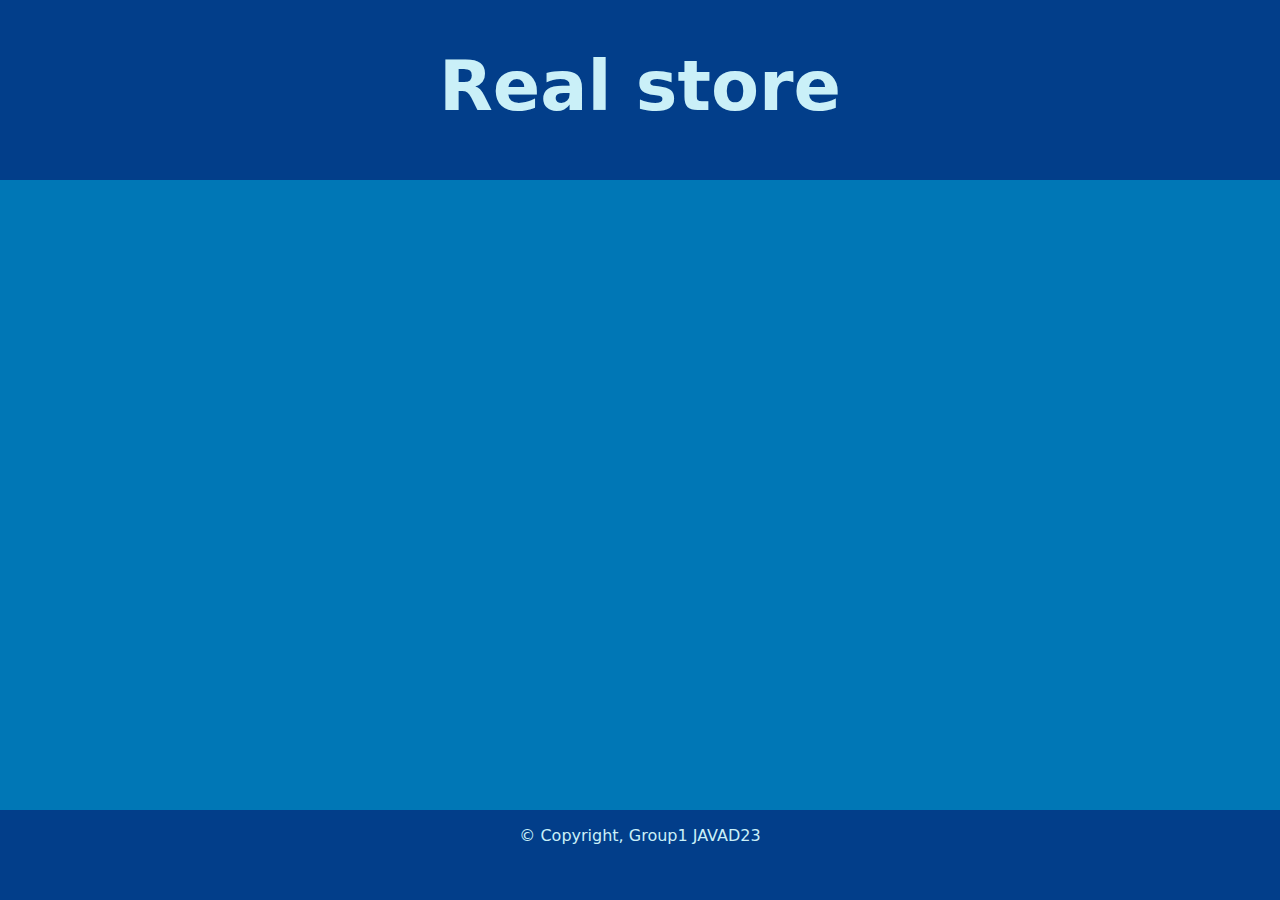
==== index.html @ 7b3e236b "Co-authored-by: Michael Speiner <MSpeiner@users.noreply.github.com> Co-authored-by: Robin Blondin <R" ====
<!DOCTYPE html>
<html lang="en">

<head>
    <meta charset="UTF-8">
    <meta name="viewport" content="width=device-width, initial-scale=1.0">
    <title>Webbapplikation</title>
    <link href="https://cdn.jsdelivr.net/npm/bootstrap@5.3.3/dist/css/bootstrap.min.css" rel="stylesheet"
        integrity="sha384-QWTKZyjpPEjISv5WaRU9OFeRpok6YctnYmDr5pNlyT2bRjXh0JMhjY6hW+ALEwIH" crossorigin="anonymous">
    <link rel="stylesheet" href="style.css">
</head>

<body>
    <div class="container-fluid">
        <div class="product-info">
            <div class="col d-flex flex-column justify-content-center align align-items-center mt-4">
                <img src="" class="card-img-top" alt="">
                <h2 class="info-title"></h2>
                <p class="text-center info-desc">

                </p>
                <p class="info-price"></p>
            </div>

            <div class="col d-flex flex-column justify-content-center align align-items-center mt-4">
                <form id="kontaktForm">
                    <label id="namn">Namn:</label><br>
                    <input type="text" placeholder="Namn" minlength="2" maxlength="50" pattern="[A-Öa-ö]+"
                        required><br><br>
                    <label id="epost">Epost:</label><br>
                    <input type="email" placeholder="Exempel@gmail.com" maxlength="50" required><br><br>
                    <label id="telefonnummer">Telefonnummer:</label><br>
                    <input type="text" placeholder="Telefonnummer" maxlength="50" pattern="[\d\(\)\-]+"
                        required><br><br>
                    <div class="col" id="levAdress">
                        <label id="leveransadress">Leveransadress:</label><br>
                        <input type="text" placeholder="Gatuadress" minlength="2" maxlength="50" required><br>
                        <input type="text" placeholder="Postnummer" minlength="5" maxlength="5" pattern="\d+"><br>
                        <input type="text" placeholder="Ort" min="2" maxlength="50" pattern="[A-Öa-ö]+" required>
                    </div>
                    <div class="col d-flex flex-column justify-content-center align align-items-center mt-4 mb-4">
                        <a href="order-conf.html" class="btn btn-primary">Buy now</a>
                        <input class="btn btn-warning info-button" type="button"
                            onclick="window.location.replace('index.html')" value="Cancel" />
                    </div>
                </form>
            </div>
        </div>
    </div>

    <div class="container-fluid m-0">
        <div class="row">
            <!--<div class="col">-->
                <div class="head-box">
                    <h1 class="logo">Real store</h1>
                </div>
            <!--</div>-->
        </div>

        <div class="row">
            <!--<div class="col-12">-->
                <div class="center-box">
                    <div class="row g-3 m-2" id="container-cards">

                    </div>
                </div>
            <!--</div>-->
        </div>
    </div>

    <div class="row-fluid">
        <div class="footer-box">
            <h6 class="text-center p-3">&copy; Copyright, Group1 JAVAD23</h6>
        </div>
    </div>

    <script src="https://cdn.jsdelivr.net/npm/bootstrap@5.3.3/dist/js/bootstrap.bundle.min.js"
        integrity="sha384-YvpcrYf0tY3lHB60NNkmXc5s9fDVZLESaAA55NDzOxhy9GkcIdslK1eN7N6jIeHz"
        crossorigin="anonymous"></script>
    <script src="https://ajax.googleapis.com/ajax/libs/jquery/3.7.1/jquery.min.js"></script>
    <script type="module" src="./script.js"></script>
</body>

</html>
---- style.css ----
body {
  width: 100vw;
  height: 100vh;
  min-width: 375px;
}

.head-box {
  background-color: #023E8A;
  min-height: 20vh;
  display: flex;
  justify-content: center;
  align-items: center;
  text-align: center;
  color: #CAF0F8;
}

.logo {
  font-size: 70px;
  font-weight: bold;
}

.logo2 {
  font-size: 50px;
  font-weight: bold;
}

.center-box {
  min-height: 70vh;
  max-height: 70vh;
  background-color: #0077B6;
  overflow-y: scroll;
  scrollbar-width: none;
}

#container-cards {
    display: flex;
    flex-direction: row;
    flex-wrap: wrap;
}

.footer-box {
  min-height: 10vh;
  background-color: #023E8A;
  color: #CAF0F8;  
}

.column {
  flex-wrap: wrap;
  float: left;
  background-color: white;
  height: 100%;
  width: 100%;
  text-align: center;
  border-radius: 10px;
  color: #023E8A;
}

/* Clear floats after the columns */
.row:after {
  content: "";
  display: table;
  clear: both;
}

.card-img-top {
  height: 100px;
  width: 100px;
}

.product-info {
  display: none;
  background-color: #CAF0F8;
  position: fixed;
  height: 75%;
  width: 50%;
  top: 12.5%;
  left: 25%;
  overflow-y: auto;
  border-radius: 10px;
  box-shadow: 10px 5px 5px 5px rgba(0, 0, 0, 0.2);
  scrollbar-width: none;
}

.product-info > * {
  background-color: #CAF0F8;
}

#levAdress > * {
  margin: 2px;
}

#bstInfoSite > * {
  color: white;
  size: 50px;
}
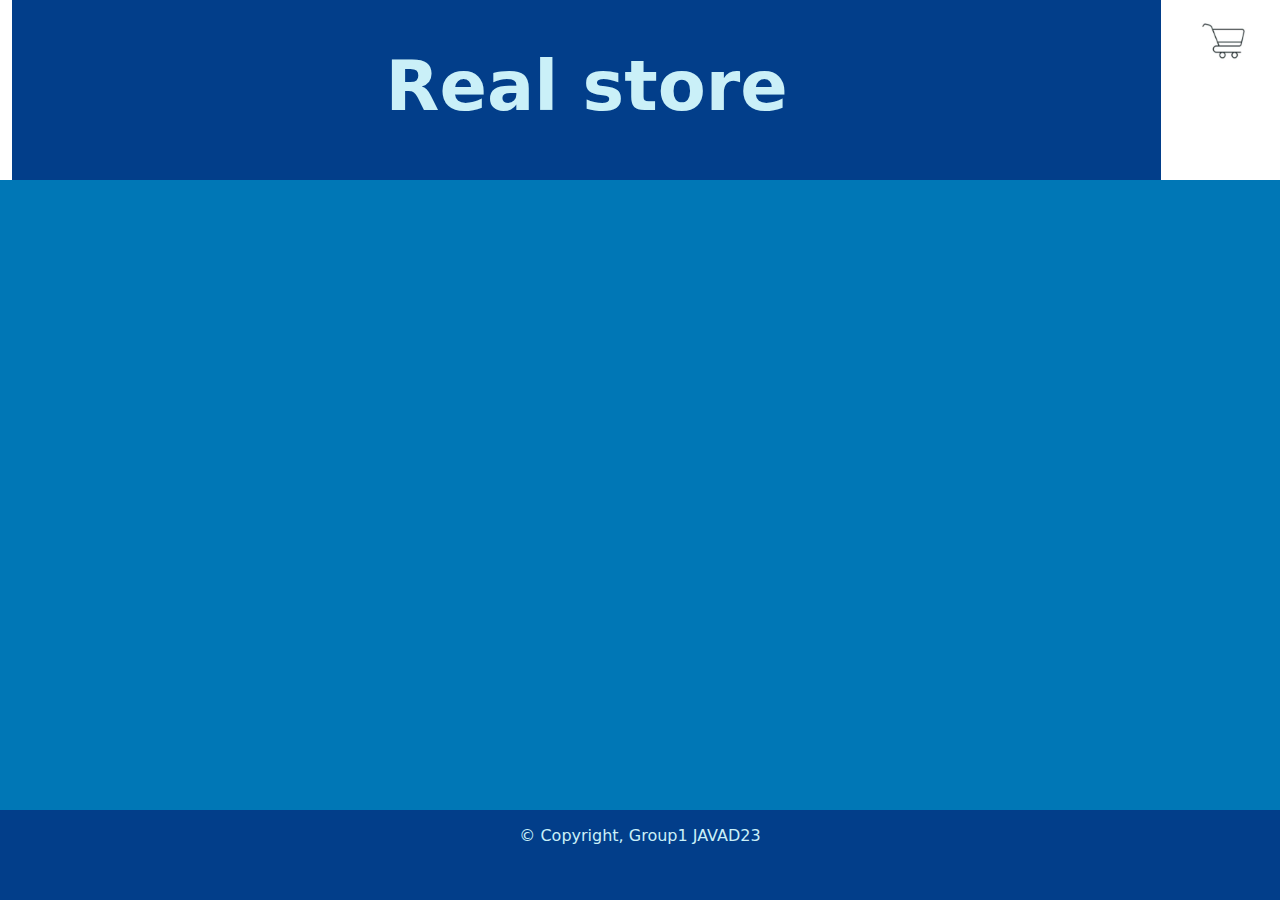
==== commit 65b24c0d: "byta kundvagn ikon" ====
--- a/index.html
+++ b/index.html
@@ -25,21 +25,21 @@
             <div class="col d-flex flex-column justify-content-center align align-items-center mt-4">
                 <form id="kontaktForm">
                     <label id="namn">Namn:</label><br>
-                    <input type="text" placeholder="Namn" minlength="2" maxlength="50" pattern="[A-Öa-ö]+"
+                    <input type="text" class = "name" placeholder="Namn" minlength="2" maxlength="50" pattern="[A-Öa-ö]+"
                         required><br><br>
                     <label id="epost">Epost:</label><br>
-                    <input type="email" placeholder="Exempel@gmail.com" maxlength="50" required><br><br>
+                    <input type="email" class = "mail" placeholder="Exempel@gmail.com" maxlength="50" required><br><br>
                     <label id="telefonnummer">Telefonnummer:</label><br>
-                    <input type="text" placeholder="Telefonnummer" maxlength="50" pattern="[\d\(\)\-]+"
+                    <input type="text" class = "phone" placeholder="Telefonnummer" maxlength="50" pattern="[\d\(\)\-]+"
                         required><br><br>
                     <div class="col" id="levAdress">
                         <label id="leveransadress">Leveransadress:</label><br>
-                        <input type="text" placeholder="Gatuadress" minlength="2" maxlength="50" required><br>
-                        <input type="text" placeholder="Postnummer" minlength="5" maxlength="5" pattern="\d+"><br>
-                        <input type="text" placeholder="Ort" min="2" maxlength="50" pattern="[A-Öa-ö]+" required>
+                        <input type="text" class ="adress" placeholder="Gatuadress" minlength="2" maxlength="50" required><br>
+                        <input type="text" class ="zipcode" placeholder="Postnummer" minlength="5" maxlength="5" pattern="\d+"><br>
+                        <input type="text" class ="city" placeholder="Ort" min="2" maxlength="50" pattern="[A-Öa-ö]+" required>
                     </div>
                     <div class="col d-flex flex-column justify-content-center align align-items-center mt-4 mb-4">
-                        <a href="order-conf.html" class="btn btn-primary">Buy now</a>
+                        <a href="order-conf.html" class="btn btn-primary buy-button">Buy now</a>
                         <input class="btn btn-warning info-button" type="button"
                             onclick="window.location.replace('index.html')" value="Cancel" />
                     </div>
@@ -50,11 +50,15 @@
 
     <div class="container-fluid m-0">
         <div class="row">
-            <!--<div class="col">-->
+            <div class="col-11">
                 <div class="head-box">
                     <h1 class="logo">Real store</h1>
                 </div>
-            <!--</div>-->
+            </div>
+
+            <div class="col-1">
+                    <img id="kundvagn-ikon" src="images/KundvagnTom.png" alt="Kundvagn" width="85" height="85" />
+            </div>
         </div>
 
         <div class="row">
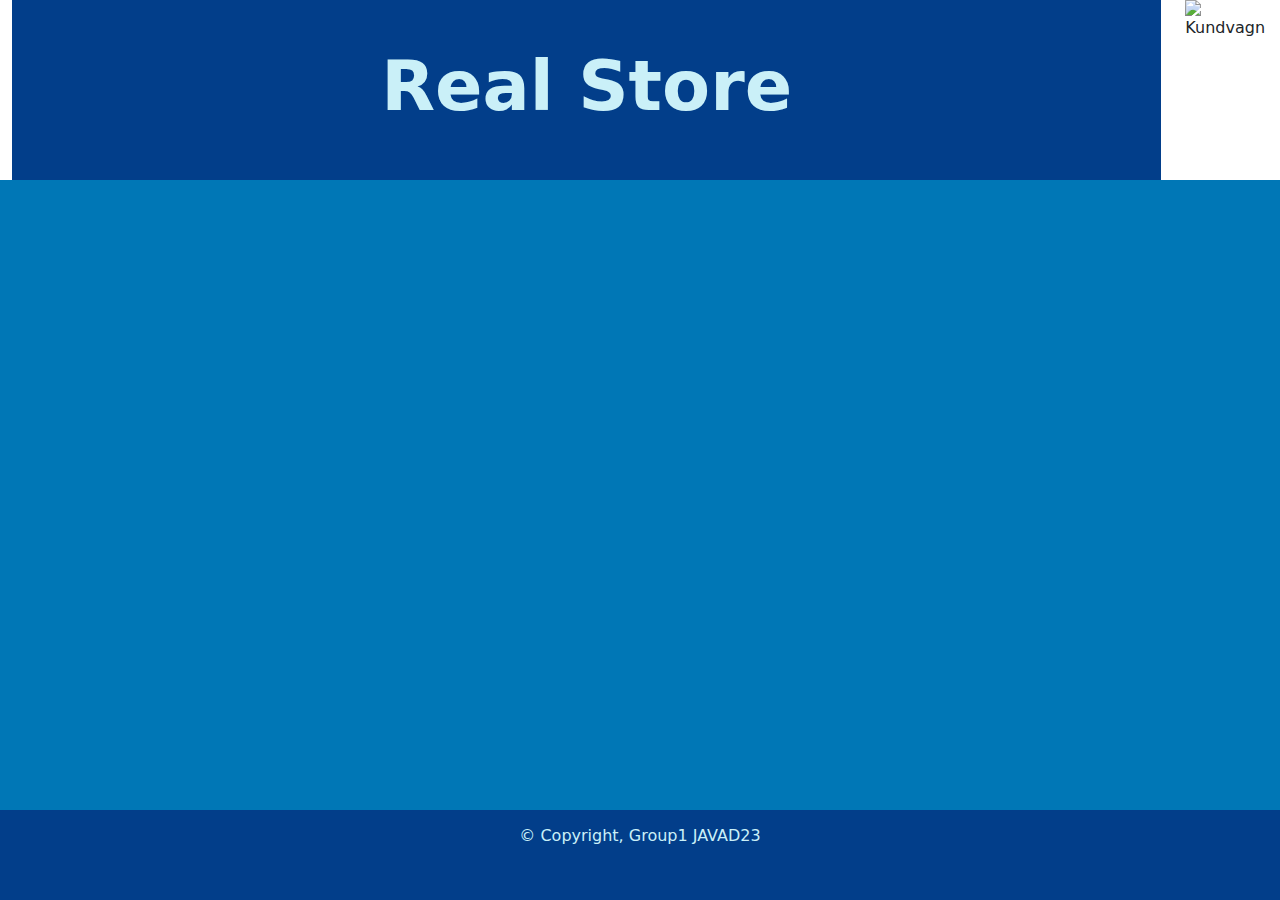
==== commit 510770fa: "Added validation for forms. Restyled pages" ====
--- a/index.html
+++ b/index.html
@@ -23,12 +23,12 @@
             </div>
 
             <div class="col d-flex flex-column justify-content-center align align-items-center mt-4">
-                <form id="kontaktForm">
+                <form id="kontaktForm" >
                     <label id="namn">Namn:</label><br>
-                    <input type="text" class = "name" placeholder="Namn" minlength="2" maxlength="50" pattern="[A-Öa-ö]+"
-                        required><br><br>
+                    <input type="name" class="name" placeholder="Namn" minlength="2" maxlength="50" pattern="[A-Öa-ö]+"
+                        required validation><br><br>
                     <label id="epost">Epost:</label><br>
-                    <input type="email" class = "mail" placeholder="Exempel@gmail.com" maxlength="50" required><br><br>
+                    <input type="email" class="mail" placeholder="Exempel@gmail.com" maxlength="50" required><br><br>
                     <label id="telefonnummer">Telefonnummer:</label><br>
                     <input type="text" class = "phone" placeholder="Telefonnummer" maxlength="50" pattern="[\d\(\)\-]+"
                         required><br><br>
@@ -39,7 +39,7 @@
                         <input type="text" class ="city" placeholder="Ort" min="2" maxlength="50" pattern="[A-Öa-ö]+" required>
                     </div>
                     <div class="col d-flex flex-column justify-content-center align align-items-center mt-4 mb-4">
-                        <a href="order-conf.html" class="btn btn-primary buy-button">Buy now</a>
+                        <button type="submit" class="btn btn-primary buy-button">Buy now</button>
                         <input class="btn btn-warning info-button" type="button"
                             onclick="window.location.replace('index.html')" value="Cancel" />
                     </div>
@@ -52,12 +52,12 @@
         <div class="row">
             <div class="col-11">
                 <div class="head-box">
-                    <h1 class="logo">Real store</h1>
+                    <h1 class="logo"><a href="index.html">Real Store</a></h1>
                 </div>
             </div>
 
             <div class="col-1">
-                    <img id="kundvagn-ikon" src="images/KundvagnTom.png" alt="Kundvagn" width="85" height="85" />
+                    <img id="kundvagn-ikon" src="./images/KundvagnFullNy.png" alt="Kundvagn" width="85" height="85" />
             </div>
         </div>
 
--- a/style.css
+++ b/style.css
@@ -19,9 +19,11 @@
   font-weight: bold;
 }
 
-.logo2 {
-  font-size: 50px;
-  font-weight: bold;
+.thanks-msg {
+  margin-top: 20px;
+  justify-content: center;
+  align-items: center;
+  text-align: center;
 }
 
 .center-box {
@@ -92,4 +94,18 @@
 #bstInfoSite > * {
   color: white;
   size: 50px;
+}
+
+a:link, a:visited {
+  text-decoration: none;
+  color: #CAF0F8;
+}
+
+a:hover {
+  text-decoration: none;
+  color: #ADE8F4;
+}
+
+.confi-p{
+  max-width: 25%;
 }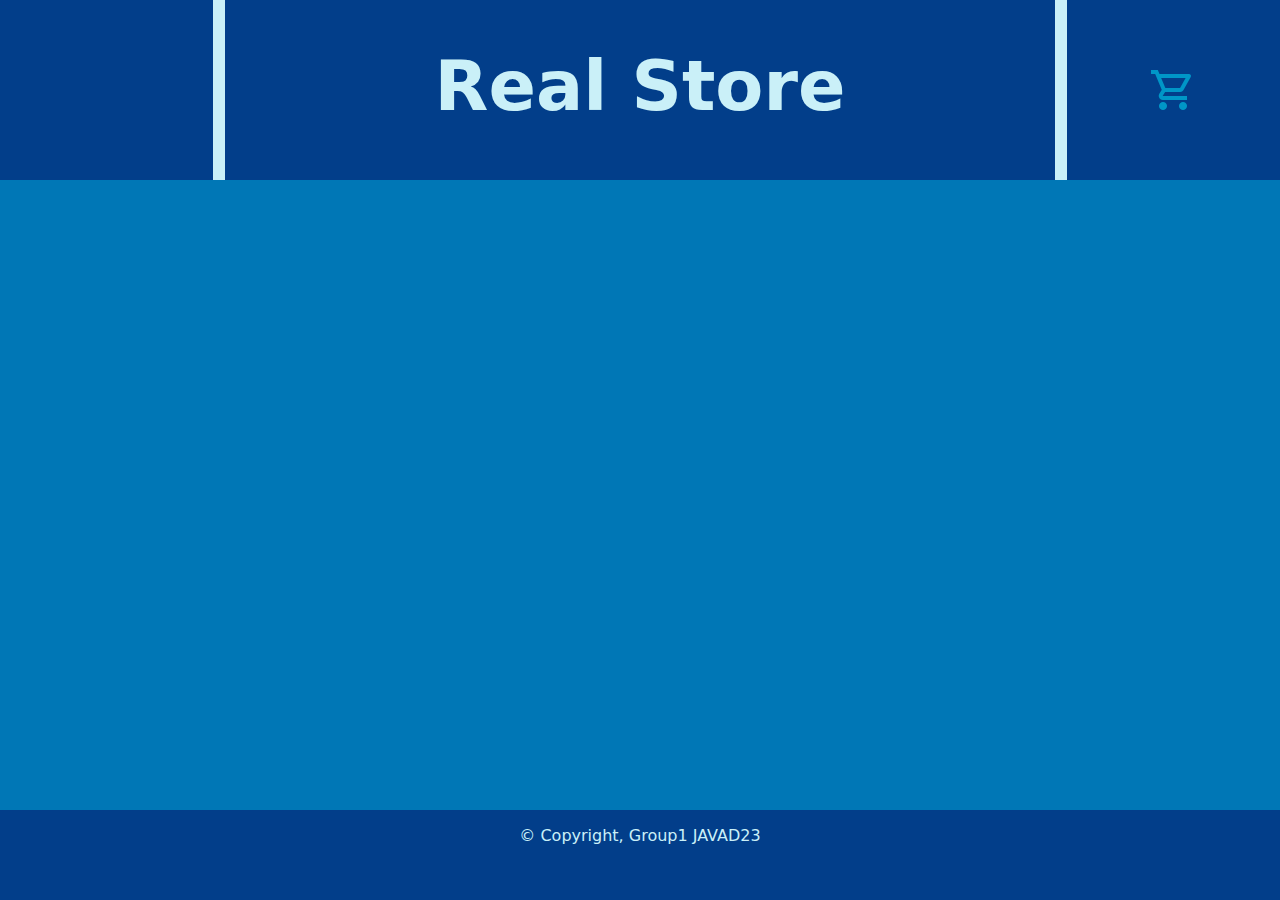
==== commit a78c3cec: "Fixed minor changes" ====
--- a/index.html
+++ b/index.html
@@ -15,7 +15,7 @@
         <div class="product-info">
             <div class="col d-flex flex-column justify-content-center align align-items-center mt-4">
                 <img src="" class="card-img-top" alt="">
-                <h2 class="info-title"></h2>
+                <h2 class="info-title text-center"></h2>
                 <p class="text-center info-desc">
 
                 </p>
@@ -25,8 +25,7 @@
             <div class="col d-flex flex-column justify-content-center align align-items-center mt-4">
                 <form id="kontaktForm" >
                     <label id="namn">Namn:</label><br>
-                    <input type="name" class="name" placeholder="Namn" minlength="2" maxlength="50" pattern="[A-Öa-ö]+"
-                        required validation><br><br>
+                    <input type="text" autocomplete="given-name" class="name" placeholder="Namn" minlength="2" maxlength="50" pattern="[A-Öa-ö]+" required><br><br>
                     <label id="epost">Epost:</label><br>
                     <input type="email" class="mail" placeholder="Exempel@gmail.com" maxlength="50" required><br><br>
                     <label id="telefonnummer">Telefonnummer:</label><br>
@@ -34,37 +33,36 @@
                         required><br><br>
                     <div class="col" id="levAdress">
                         <label id="leveransadress">Leveransadress:</label><br>
-                        <input type="text" class ="adress" placeholder="Gatuadress" minlength="2" maxlength="50" required><br>
+                        <input type="text" name="address" class ="adress" placeholder="Gatuadress" minlength="2" maxlength="50" required><br>
                         <input type="text" class ="zipcode" placeholder="Postnummer" minlength="5" maxlength="5" pattern="\d+"><br>
                         <input type="text" class ="city" placeholder="Ort" min="2" maxlength="50" pattern="[A-Öa-ö]+" required>
                     </div>
                     <div class="col d-flex flex-column justify-content-center align align-items-center mt-4 mb-4">
                         <button type="submit" class="btn btn-primary buy-button">Buy now</button>
-                        <input class="btn btn-warning info-button" type="button"
-                            onclick="window.location.replace('index.html')" value="Cancel" />
+                        <input class="btn btn-warning info-button cancel-button" type="button" value="Cancel" />
                     </div>
                 </form>
             </div>
         </div>
     </div>
 
-    <div class="container-fluid m-0">
+    <div class="container-fluid">
         <div class="row">
-            <div class="col-11">
+            <div class="col-2 head-box"></div>
+            <div class="col-8">
                 <div class="head-box">
                     <h1 class="logo"><a href="index.html">Real Store</a></h1>
                 </div>
             </div>
-
-            <div class="col-1">
-                    <img id="kundvagn-ikon" src="./images/KundvagnFullNy.png" alt="Kundvagn" width="85" height="85" />
+            <div class="col-2 head-box">
+                <img id="kundvagn-ikon" src="./images/cart.png" alt="">
             </div>
         </div>
 
         <div class="row">
             <!--<div class="col-12">-->
                 <div class="center-box">
-                    <div class="row g-3 m-2" id="container-cards">
+                    <div class="row g-3 m-0" id="container-cards">
 
                     </div>
                 </div>
--- a/style.css
+++ b/style.css
@@ -2,6 +2,7 @@
   width: 100vw;
   height: 100vh;
   min-width: 375px;
+  background-color: #CAF0F8;
 }
 
 .head-box {
@@ -12,6 +13,7 @@
   align-items: center;
   text-align: center;
   color: #CAF0F8;
+  margin: 0;
 }
 
 .logo {
@@ -71,7 +73,7 @@
 
 .product-info {
   display: none;
-  background-color: #CAF0F8;
+  background-color: #ADE8F4;
   position: fixed;
   height: 75%;
   width: 50%;
@@ -81,10 +83,11 @@
   border-radius: 10px;
   box-shadow: 10px 5px 5px 5px rgba(0, 0, 0, 0.2);
   scrollbar-width: none;
+  padding: 10px;
 }
 
 .product-info > * {
-  background-color: #CAF0F8;
+  background-color: #ADE8F4;
 }
 
 #levAdress > * {
@@ -108,4 +111,32 @@
 
 .confi-p{
   max-width: 25%;
+}
+
+@media (max-width: 475px) {
+  .product-info {
+      display: flex;
+      justify-content: center;
+      align-items: center;
+      width: 100%;
+      height: 100%;
+      left: 0;
+      top: 0;
+      border-radius: 0px;
+      padding: 10px;
+  }
+}
+
+@media (min-width: 475px) and (max-width: 600px) {
+  .product-info {
+      display: flex;
+      justify-content: center;
+      align-items: center;
+      width: 70%;
+      height: 75%;
+      left: 15%;
+      top: 12,5%;
+      border-radius: 10px;
+      padding: 10px;
+  }
 }